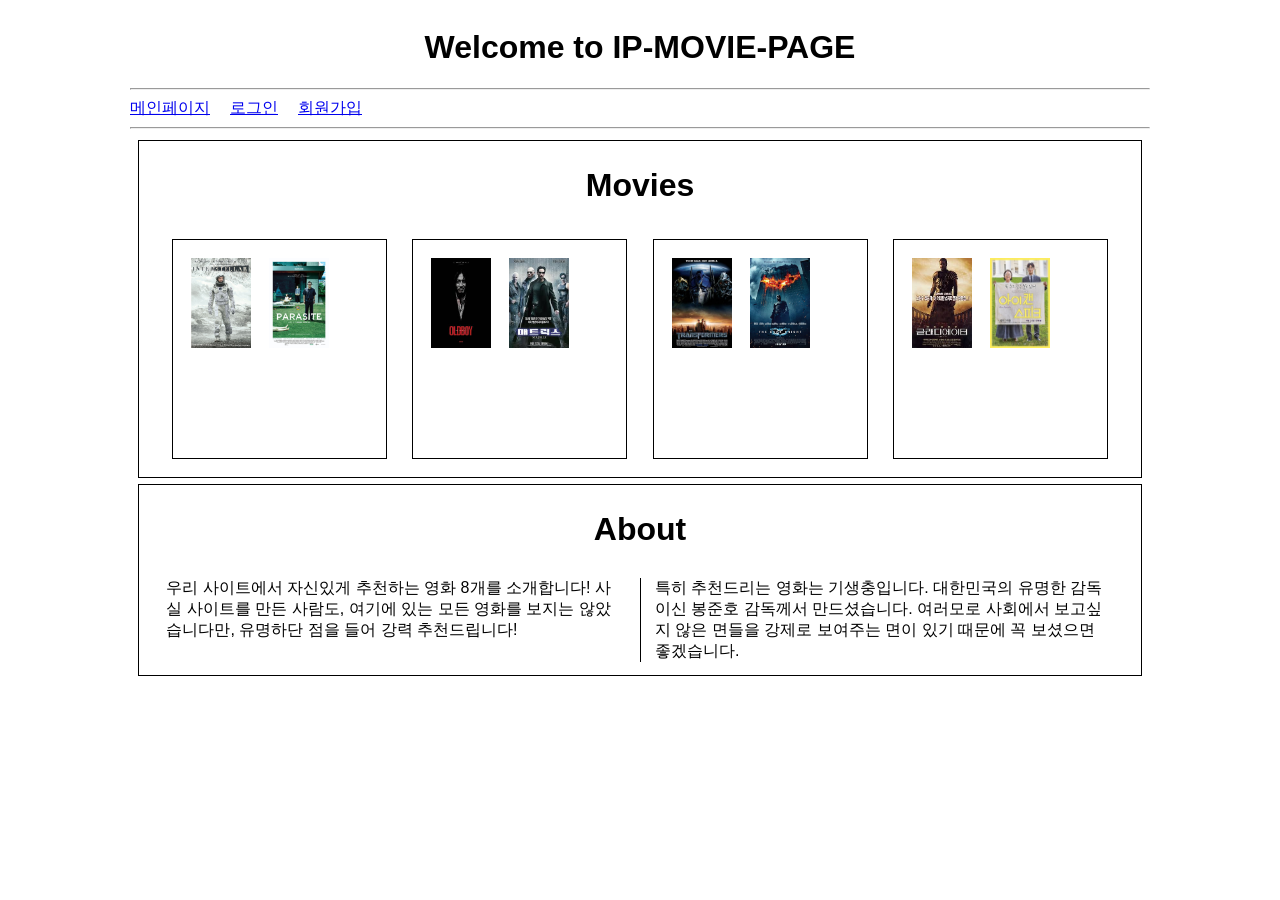
==== LAB3/index.html @ e378867a "feat: completed LAB3" ====
<!DOCTYPE html>
<html lang="ko">
<head>
    <meta charset="UTF-8">
    <title>IP-MOVIE-PAGE HOME</title>
    <link rel="stylesheet" type="text/css" href="main.css">
</head>
<body>
<div class="container_1020">
    <h1 class="sliding_h1">Welcome to IP-MOVIE-PAGE</h1>
    <hr/>
    <div class="nav">
    <a href="index.html">메인페이지</a>
    <a href="login.html">로그인</a>
    <a href="signup.html">회원가입</a>
    </div>
    <hr/>
    <div class="main_contents">
        <div class="flex_vertical">
            <h1>Movies</h1>
            <div class="movie_div_div_div">
                <div class="movie_div_div">
                    <div class="movie_div">
                        <img src="mov1.jpg" alt="인터스텔라">
                        <div class="overlay_div"> 인터스텔라 </div>
                    </div>
                    <div class="movie_div">
                        <img src="mov2.jpg" alt="기생충">
                        <div class="overlay_div"> 기생충 </div>
                    </div>
                </div>
                <div class="movie_div_div">
                    <div class="movie_div">
                        <img src="mov3.jpg" alt="올드보이">
                        <div class="overlay_div"> 올드보이 </div>
                    </div>
                    <div class="movie_div">
                        <img src="mov4.jpg" alt="매트릭스">
                        <div class="overlay_div"> 매트릭스 </div>
                    </div>
                </div>
                <div class="movie_div_div">
                    <div class="movie_div">
                        <img src="mov5.jpg" alt="트랜스포머">
                        <div class="overlay_div"> 트랜스포머 </div>
                    </div>
                    <div class="movie_div">
                        <img src="mov6.jpg" alt="다크나이트">
                        <div class="overlay_div"> 다크나이트 </div>
                    </div>
                </div>
                <div class="movie_div_div">
                    <div class="movie_div">
                        <img src="mov7.jpg" alt="글래디에이터">
                        <div class="overlay_div"> 글래디에이터 </div>
                    </div>
                    <div class="movie_div">
                        <img src="mov8.jpg" alt="아이캔스피크">
                        <div class="overlay_div"> 아이캔스피크 </div>
                    </div>
                </div>
            </div>
        </div>
        <div class="flex_vertical">
            <h1>About</h1>
            <div class="about_div">
                <p>우리 사이트에서 자신있게 추천하는 영화 8개를 소개합니다! 사실 사이트를 만든 사람도, 여기에 있는 모든 영화를 보지는 않았습니다만, 유명하단 점을 들어 강력 추천드립니다!</p>
                <div class="divider"></div>
                <p>특히 추천드리는 영화는 기생충입니다. 대한민국의 유명한 감독이신 봉준호 감독께서 만드셨습니다. 여러모로 사회에서 보고싶지 않은 면들을 강제로 보여주는 면이 있기 때문에 꼭 보셨으면 좋겠습니다.</p>
            </div>
        </div>
    </div>
</div>
</body>
</html>
---- LAB3/main.css ----
body {
    font-family: Arial, Helvetica, sans-serif;
    text-align: center;
}

.container_1020
{
    max-width: 1020px;
    margin: 0 auto;
    overflow: hidden;
}
@keyframes slide
{
    0%{
        left: 100%;
    }
    100%{
        left: 0;
    }
}

.sliding_h1
{
    position: relative;
    animation-name: slide;
    animation-duration: 2s;
}

.nav
{
    display: flex;
    flex-direction: row;
    flex-wrap: wrap;
    justify-content: flex-start;
    gap: 20px;
}

.main_contents
{
    display: flex;
    flex-direction: column;
    margin: 5px;
}

.main_contents .flex_vertical
{
    border: 1px solid black;
}

.flex_vertical
{
    overflow: hidden;
    padding: 5px;
    margin: 3px;
    display: flex;
    flex-direction: column;
}

.movie_div_div_div
{
    overflow: hidden;
    padding: 5px;
    margin: 3px;
    display: flex;
    flex-direction: row;
    justify-content: space-evenly;
}

.about_div
{
    overflow: hidden;
    padding: 5px;
    margin: 3px;
    display: flex;
    flex-direction: row;
    justify-content: space-evenly;
    align-items: stretch;
}
.about_div p{
    width: 47%;
    text-align: left;
    margin: 0;
}

.divider {
    width: 1px;
    background-color: black;
}

.movie_div_div
{
    margin: 5px;
    border: 1px solid black;
    display: flex;
    flex-direction: row;
    justify-content: left;
    width: 20%;
    height: 200px;
    padding: 9px;
}

.movie_div
{
    position: relative;
    margin: 9px;
    width: 60px;
    height: 90px;
    transition: transform 2s;
}

.movie_div img
{
    width: 100%;
    height: 100%;
}
.movie_div .overlay_div
{
    position: absolute;
    top: 0;
    left: 0;
    width: 100%;
    height: 100%;
    display: flex;
    justify-content: center;
    align-items: center;
    background-color: rgba(0, 0, 0, 0.2);
    color: white;
    font-size: 10px;
    opacity: 0;
}

.movie_div:hover
{
    transform: scale(1.2);
    z-index: 100;
}

.movie_div:hover .overlay_div
{
    opacity: 1;
}

@media (max-width: 800px)
{
    .movie_div_div_div
    {
        flex-wrap: wrap;
    }
    .movie_div_div
    {
        width: 40%;
    }
    .nav
    {
        flex-flow: column;
        align-items: center;
    }
    .about_div
    {
        flex-flow: column;
    }
    .about_div p
    {
        width: 100%;
    }
    .divider{
        display: none;
    }
}

@media (max-width: 480px)
{
    .movie_div_div_div
    {
        flex-flow: column;
        align-items: center;
    }
    .movie_div_div
    {
        width: 70%;
    }
}

div.form_div{
    width: 100%;
    display: flex;
    flex-direction: column;
    align-items: center;
}

div.link_div{   
    color: gray;
    font-size: 20px;
    width: 200px;
    padding: 30px;
    border: 1px solid black;
}

form{
    width: 600px;
    margin: 50px;
    padding: 50px;
    border: 1px solid black
}

form label{
    display: inline-block;
    width: 300px;
    text-align: right;
}

form label.radio_label {
    display: inline;
    text-align: left;
}

input.green_button{
    width: 70px;
    height: 35px;
    background-color: green;
}

input.red_button{
    width: 70px;
    height: 35px;
    background-color: red;
}
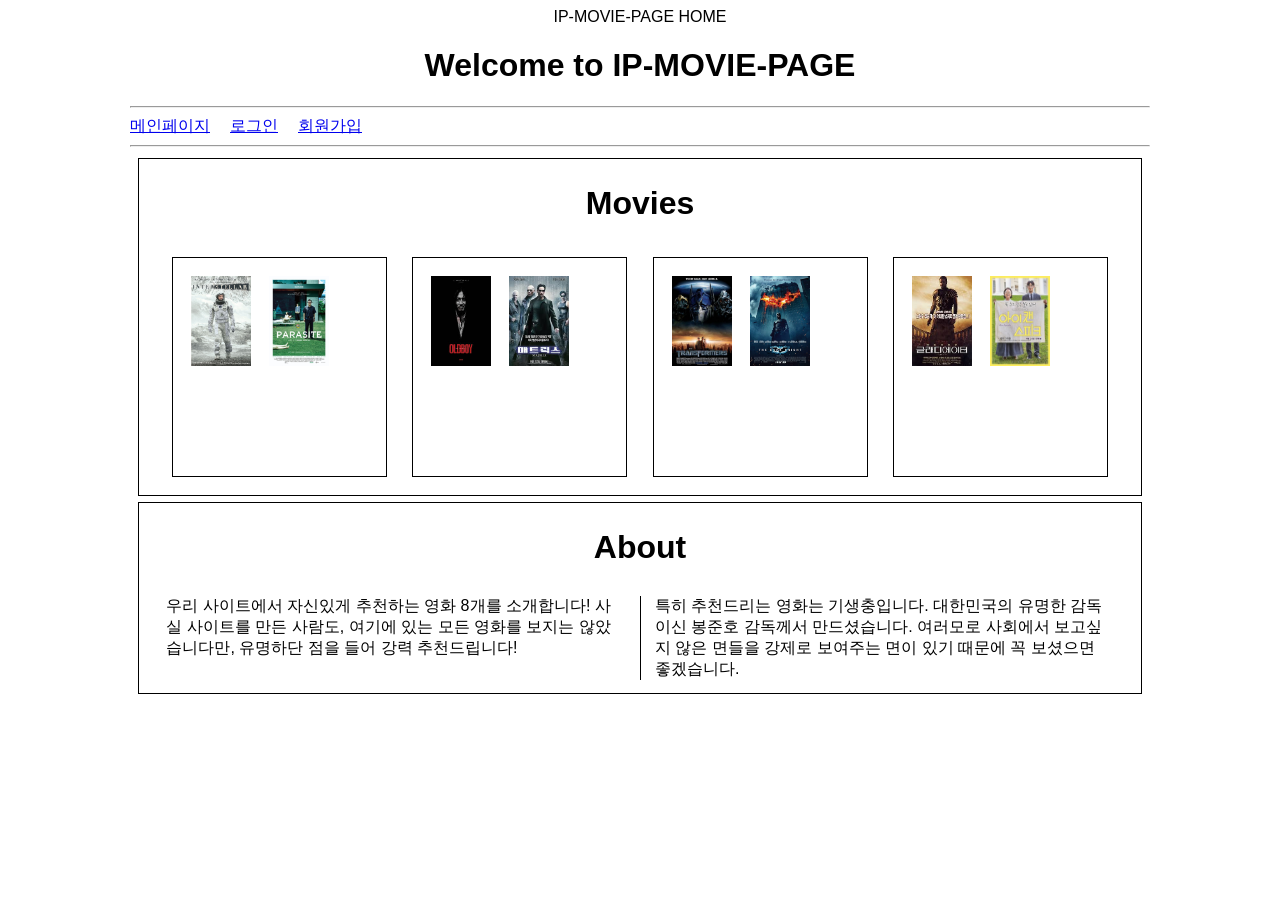
==== commit e04a07f9: "feat: mobile support for LAB3" ====
--- a/LAB3/index.html
+++ b/LAB3/index.html
@@ -2,6 +2,7 @@
 <html lang="ko">
 <head>
     <meta charset="UTF-8">
+    <meta name="viewport" content="width=device-width, initial-scale=1.0"
     <title>IP-MOVIE-PAGE HOME</title>
     <link rel="stylesheet" type="text/css" href="main.css">
 </head>
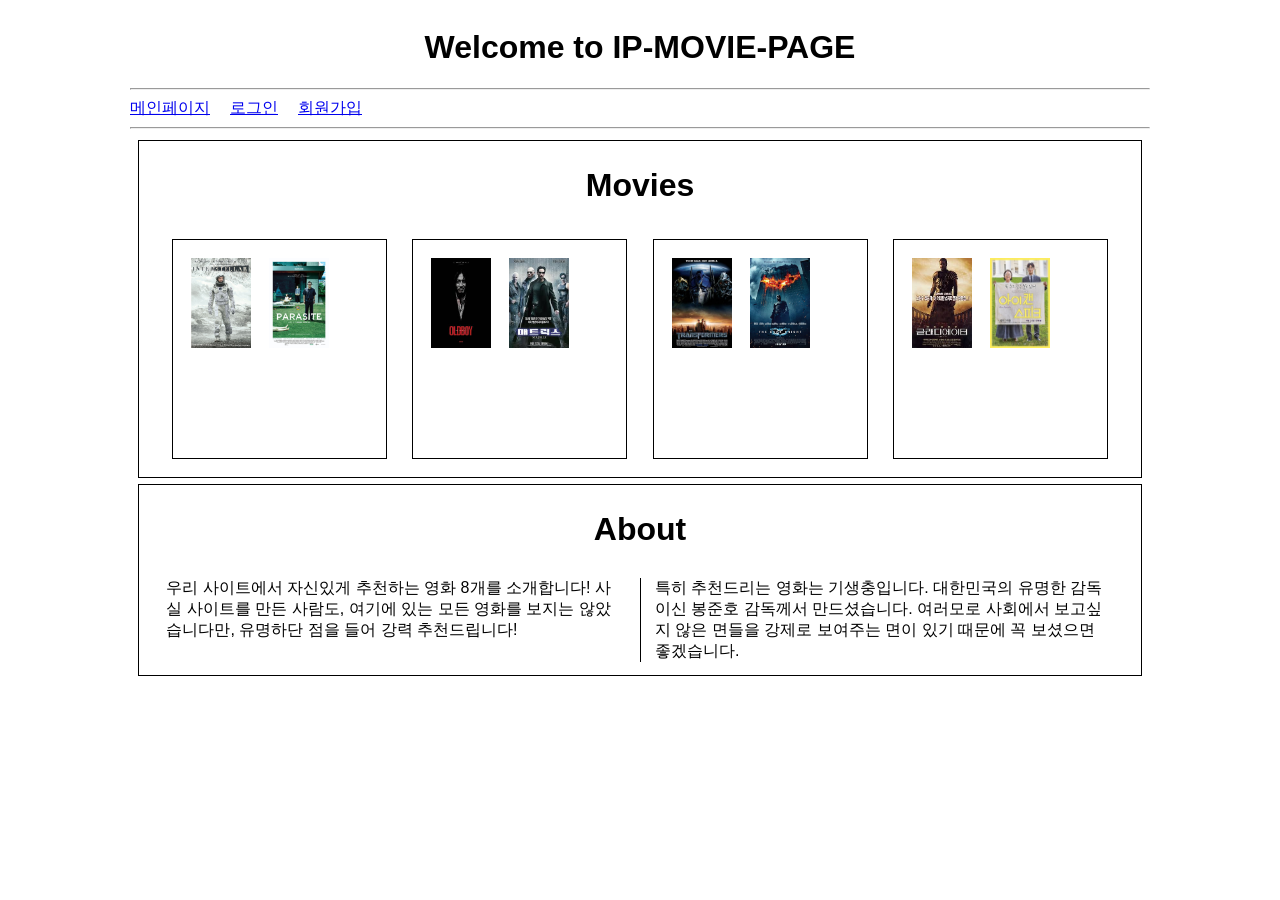
==== commit 1035ad23: "fix: fixed typo" ====
--- a/LAB3/index.html
+++ b/LAB3/index.html
@@ -2,7 +2,7 @@
 <html lang="ko">
 <head>
     <meta charset="UTF-8">
-    <meta name="viewport" content="width=device-width, initial-scale=1.0"
+    <meta name="viewport" content="width=device-width, initial-scale=1.0">
     <title>IP-MOVIE-PAGE HOME</title>
     <link rel="stylesheet" type="text/css" href="main.css">
 </head>
